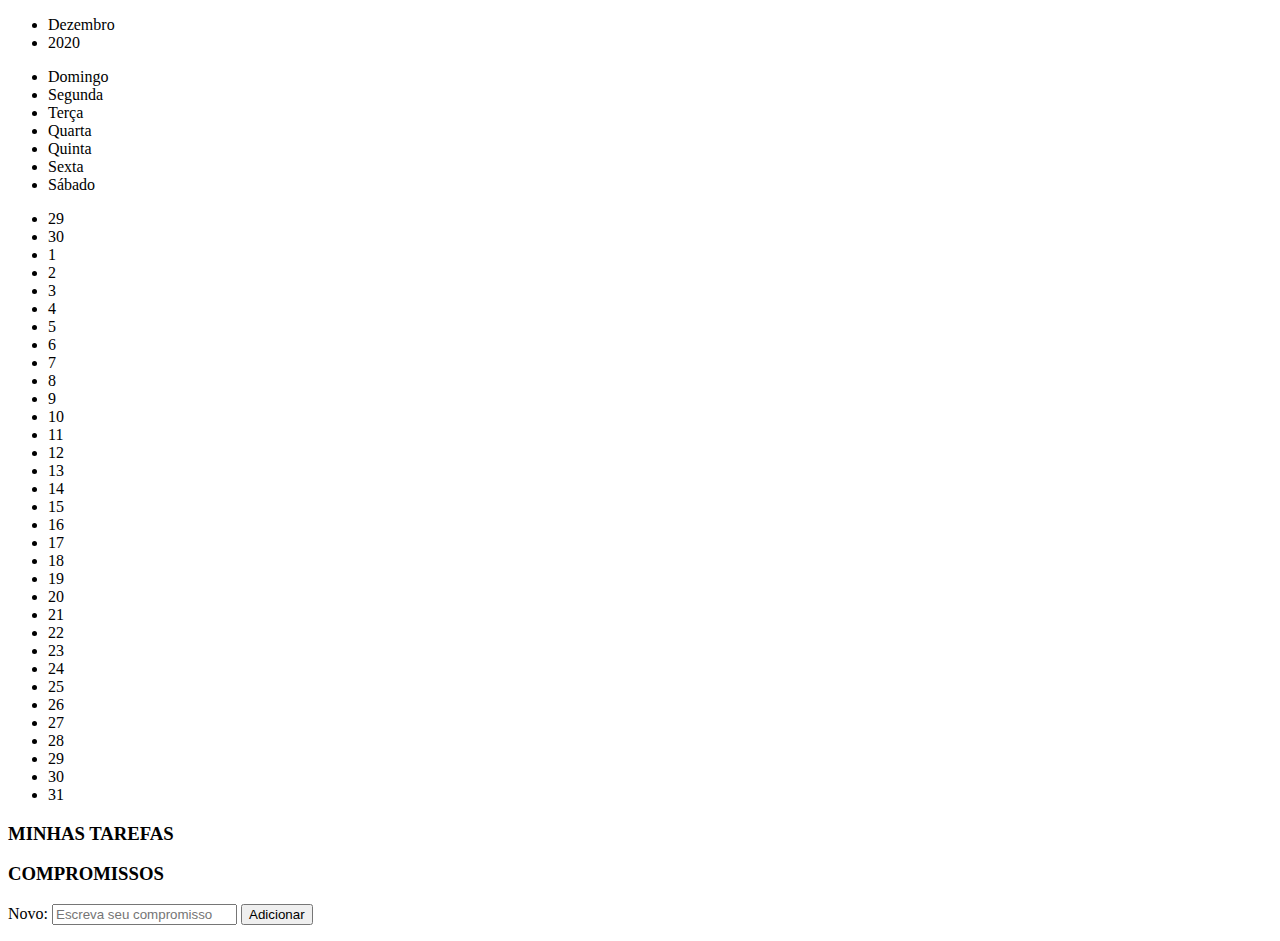
==== bloco-5-javascript-dom-eventos-e-web-storage/dia-3-javascript-eventos/index.html @ 20eec520 "adicionando os dias e atribuindo as classes / requisito 1" ====
<!DOCTYPE html>
<html>
  <head>
    <link rel="stylesheet" href="style.css">
    <meta charset="UTF-8" />
    <meta name="viewport" content="width=device-width" />
    <title>Calendar</title>
  </head>
  <body>
    <header class="month-container">
      <ul>
        <li id="month">Dezembro</li>
        <li id="year">2020</li>
      </ul>
    </header>
    <div class="week-days-container">
      <ul class="week-days">
      </ul>
    </div>
    <div class="days-container">
      <ul id="days">
      </ul>
    </div>
    <div class="buttons-container">
    </div>
    <section class="tasks-container">
      <div class="my-tasks">
        <h3>MINHAS TAREFAS</h3>
      </div>
      <div class="input-container">
        <h3>COMPROMISSOS</h3>
        <label for="task-input">Novo:</label>
        <input type="text"
          id="task-input"
          placeholder="Escreva seu compromisso"
        >
        <button id="btn-add">Adicionar</button>
      </div>
      <div class="task-list-container">
        <ul class="task-list">
        </ul>
      </div>
    </section>
    <script src="script.js"></script>
  </body>
</html>
---- bloco-5-javascript-dom-eventos-e-web-storage/dia-3-javascript-eventos/style.css ----
<!DOCTYPE html>
<html>
  <head>
    <link rel="stylesheet" href="style.css">
    <meta charset="UTF-8" />
    <meta name="viewport" content="width=device-width" />
    <title>Calendar</title>
  </head>
  <body>
    <header class="month-container">
      <ul>
        <li id="month">Dezembro</li>
        <li id="year">2020</li>
      </ul>
    </header>
    <div class="week-days-container">
      <ul class="week-days">
      </ul>
    </div>
    <div class="days-container">
      <ul id="days">
      </ul>
    </div>
    <div class="buttons-container">
    </div>
    <section class="tasks-container">
      <div class="my-tasks">
        <h3>MINHAS TAREFAS</h3>
      </div>
      <div class="input-container">
        <h3>COMPROMISSOS</h3>
        <label for="task-input">Novo:</label>
        <input type="text"
          id="task-input"
          placeholder="Escreva seu compromisso"
        >
        <button id="btn-add">Adicionar</button>
      </div>
      <div class="task-list-container">
        <ul class="task-list">
        </ul>
      </div>
    </section>
    <script src="script.js"></script>
  </body>
</html>
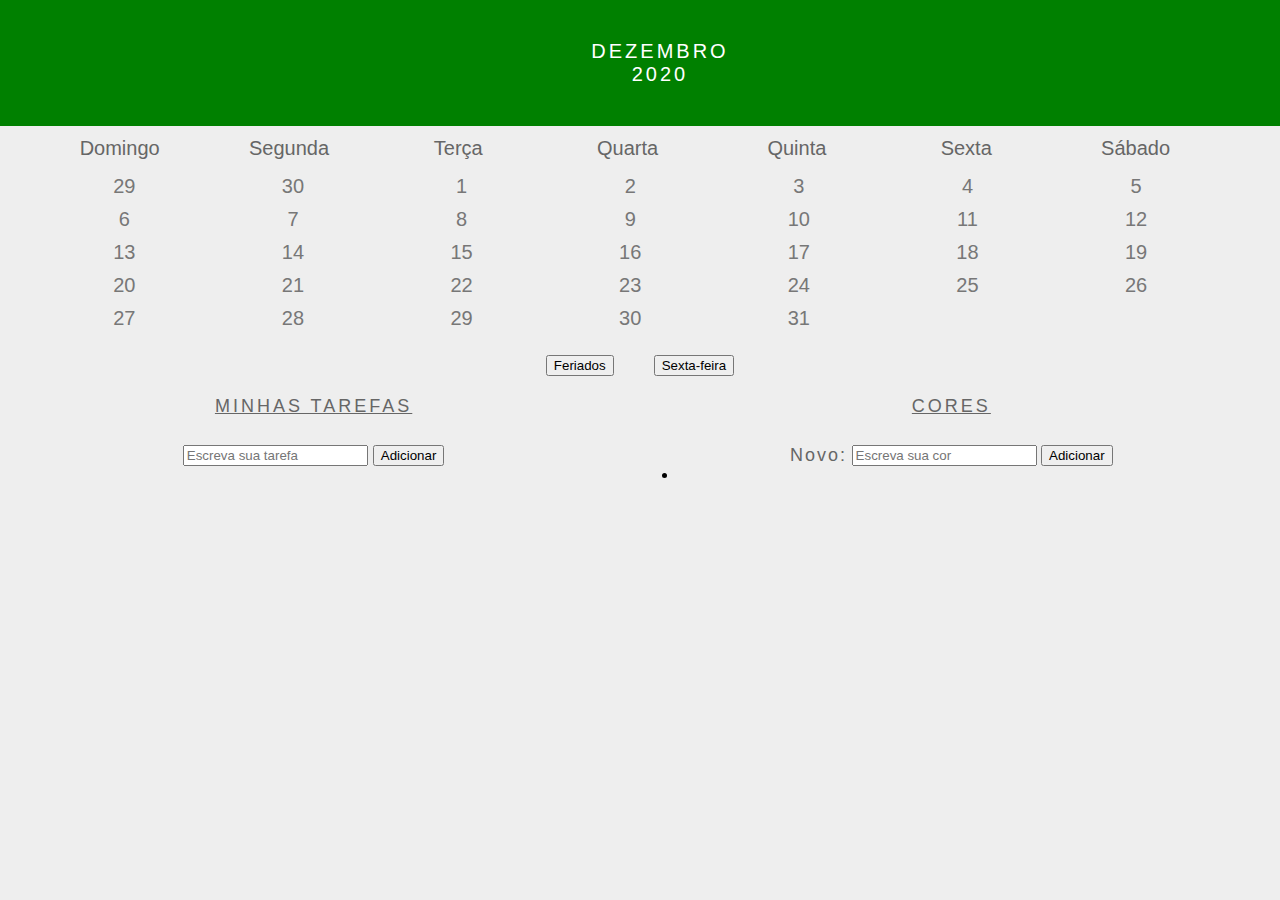
==== commit a2fc31e4: "Merge pull request #14 from viniciusHerminio/exercicios/5.3" ====
--- a/bloco-5-javascript-dom-eventos-e-web-storage/dia-3-javascript-eventos/index.html
+++ b/bloco-5-javascript-dom-eventos-e-web-storage/dia-3-javascript-eventos/index.html
@@ -28,11 +28,11 @@
         <h3>MINHAS TAREFAS</h3>
       </div>
       <div class="input-container">
-        <h3>COMPROMISSOS</h3>
+        <h3>CORES</h3>
         <label for="task-input">Novo:</label>
         <input type="text"
           id="task-input"
-          placeholder="Escreva seu compromisso"
+          placeholder="Escreva sua cor"
         >
         <button id="btn-add">Adicionar</button>
       </div>
--- a/bloco-5-javascript-dom-eventos-e-web-storage/dia-3-javascript-eventos/style.css
+++ b/bloco-5-javascript-dom-eventos-e-web-storage/dia-3-javascript-eventos/style.css
@@ -1,46 +1,154 @@
-<!DOCTYPE html>
-<html>
-  <head>
-    <link rel="stylesheet" href="style.css">
-    <meta charset="UTF-8" />
-    <meta name="viewport" content="width=device-width" />
-    <title>Calendar</title>
-  </head>
-  <body>
-    <header class="month-container">
-      <ul>
-        <li id="month">Dezembro</li>
-        <li id="year">2020</li>
-      </ul>
-    </header>
-    <div class="week-days-container">
-      <ul class="week-days">
-      </ul>
-    </div>
-    <div class="days-container">
-      <ul id="days">
-      </ul>
-    </div>
-    <div class="buttons-container">
-    </div>
-    <section class="tasks-container">
-      <div class="my-tasks">
-        <h3>MINHAS TAREFAS</h3>
-      </div>
-      <div class="input-container">
-        <h3>COMPROMISSOS</h3>
-        <label for="task-input">Novo:</label>
-        <input type="text"
-          id="task-input"
-          placeholder="Escreva seu compromisso"
-        >
-        <button id="btn-add">Adicionar</button>
-      </div>
-      <div class="task-list-container">
-        <ul class="task-list">
-        </ul>
-      </div>
-    </section>
-    <script src="script.js"></script>
-  </body>
-</html>+* {
+    margin: 0;
+  }
+  
+  body {
+    font-family: Verdana, Geneva, Tahoma, sans-serif;
+    background-color: #eee;
+  }
+  
+  button {
+    margin: 20px;
+  }
+  
+  #btn-add {
+    margin: 0;
+  }
+  
+  .buttons-container {
+    background-color: #eee;
+    display: inline-block;
+    text-align: center;
+    width: 100%;
+  }
+  
+  #days {
+    margin: 0;
+  }
+  
+  #days li {
+    color: #777;
+    display: inline-block;
+    font-size:20px;
+    margin: 5px 0;
+    text-align: center;
+    vertical-align: middle;
+    width: 13.6%;
+  }
+  
+  .input-container {
+    width: 49%;
+    height: 100px;
+    display: inline-block;
+  }
+  
+  input {
+    margin-top: 8px;
+  }
+  
+  label {
+    color: #666;
+    font-size: 18px;
+    font-weight: 500;
+    letter-spacing: 2px;
+    vertical-align: middle;
+  }
+  
+  .month-container {
+    background: green;
+    padding: 40px 25px;
+    text-align: center;
+  }
+  
+  .month-container ul li {
+    color:white;
+    font-size: 20px;
+    letter-spacing: 3px;
+    list-style-type: none;
+    text-transform: uppercase;
+  }
+  
+  .my-tasks {
+    clear: both;
+    float: left;
+    height: 100px;
+    vertical-align: middle;
+    width: 49%;
+  }
+  
+  .my-tasks div {
+    border: 1px solid black;
+    border-radius: 100%;
+    box-shadow: 0 4px 8px 0 rgba(0, 0, 0, 0.2), 0 6px 20px 0 rgba(0, 0, 0, 0.19);
+    display: inline-block;
+    height: 35px;
+    margin-left: 10px;
+    vertical-align: middle;
+    width: 35px;
+  }
+  
+  .my-tasks div:hover {
+    height: 45px;
+    width: 45px;
+  }
+  
+  .my-tasks span {
+    color: #666;
+    font-size: 18px;
+    font-weight: 500;
+    letter-spacing: 3px;
+    padding-bottom: 10px;
+    vertical-align: middle;
+  }
+  
+  .tasks-container {
+    height: 130px;
+    justify-content: center;
+    text-align: center;
+    width: 100%;
+  }
+  
+  .tasks-container h3 {
+    color: #666;
+    font-size: 18px;
+    font-weight: 500;
+    margin-bottom: 20px;
+    text-decoration: underline;
+    letter-spacing: 3px;
+  }
+  
+  .task-list {
+    margin-top: 20px;
+  }
+  
+  .task-list-container {
+    display: inline-block;
+  }
+  
+  .task-list-container ul {
+    list-style-type: none;
+    padding: 0;
+    color: #666;
+    font-size: 18px;
+    font-weight: 500;
+    letter-spacing: 2px;
+    vertical-align: middle;
+  }
+  
+  .week-days-container {
+    margin-left: 35px;
+  }
+  
+  .week-days li {
+    color: #666;
+    display: inline-block;
+    text-align: center;
+    vertical-align: middle;
+    width: 13.6%;
+  }
+  
+  .week-days {
+    font-size: 20px;
+    margin: 0px;
+    padding: 10px 0;
+  }